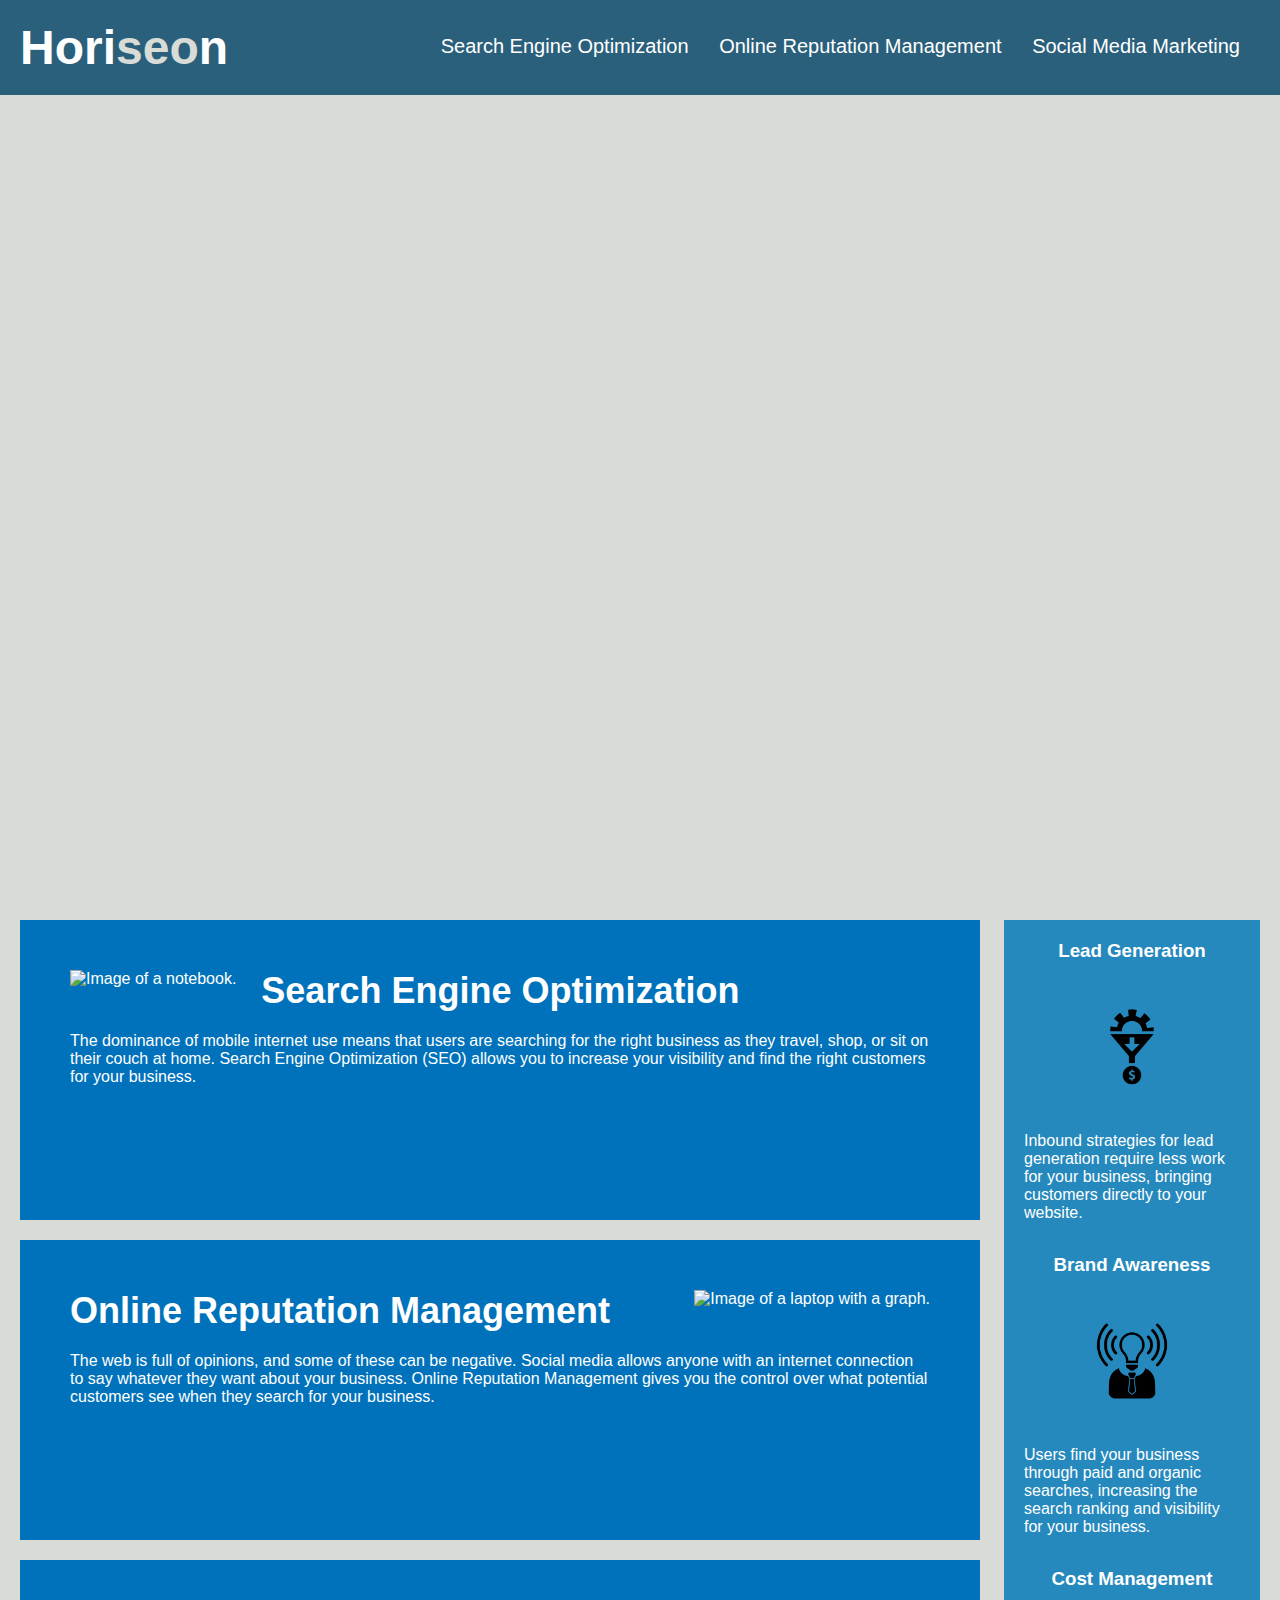
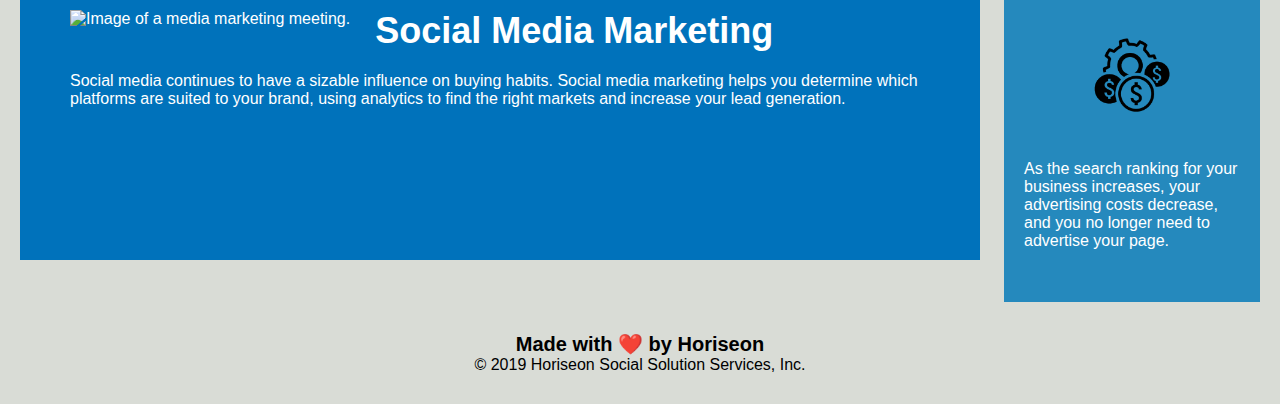
==== Develop/index.html @ 2a55d414 "Added alt text for the images" ====
<!DOCTYPE html>
<html lang="en-us">

<head>
    <meta charset="UTF-8" />
    <link rel="stylesheet" href="./assets/css/style.css">
    <title>website</title>
</head>

<body>
    <div class="header">
        <h1>Hori<span class="seo">seo</span>n</h1>
        <div>
            <ul>
                <li>
                    <a href="#search-engine-optimization">Search Engine Optimization</a>
                </li>
                <li>
                    <a href="#online-reputation-management">Online Reputation Management</a>
                </li>
                <li>
                    <a href="#social-media-marketing">Social Media Marketing</a>
                </li>
            </ul>
        </div>
    </div>
    <div class="hero"></div>
    <div class="content">
        <div class="search-engine-optimization">
            <img src="./assets/images/search-engine-optimization.jpg" alt="Image of a notebook." class="float-left" />
            <h2>Search Engine Optimization</h2>
            <p>
                The dominance of mobile internet use means that users are searching for the right business as they travel, shop, or sit on their couch at home. Search Engine Optimization (SEO) allows you to increase your visibility and find the right customers for your business.
            </p>
        </div>
        <div id="online-reputation-management" class="online-reputation-management">
            <img src="./assets/images/online-reputation-management.jpg" alt="Image of a laptop with a graph." class="float-right" />
            <h2>Online Reputation Management</h2>
            <p>
                The web is full of opinions, and some of these can be negative. Social media allows anyone with an internet connection to say whatever they want about your business. Online Reputation Management gives you the control over what potential customers see when they search for your business.
            </p>
        </div>
        <div id="social-media-marketing" class="social-media-marketing">
            <img src="./assets/images/social-media-marketing.jpg"  alt="Image of a media marketing meeting." class="float-left" />
            <h2>Social Media Marketing</h2>
            <p>
                Social media continues to have a sizable influence on buying habits. Social media marketing helps you determine which platforms are suited to your brand, using analytics to find the right markets and increase your lead generation.
            </p>
        </div>
    </div>
    <div class="benefits">
        <div class="benefit-lead">
            <h3>Lead Generation</h3>
            <img src="./assets/images/lead-generation.png" alt="Graphic relating word to money."/>
            <p>
                Inbound strategies for lead generation require less work for your business, bringing customers directly to your website.
            </p>
        </div>
        <div class="benefit-brand">
            <h3>Brand Awareness</h3>
            <img src="./assets/images/brand-awareness.png" alt="Graphic of a lightbulb." />
            <p>
                Users find your business through paid and organic searches, increasing the search ranking and visibility for your business.
            </p>
        </div>
        <div class="benefit-cost">
            <h3>Cost Management</h3>
            <img src="./assets/images/cost-management.png" alt="Graphic of a gear and dollar sign."></img>
            <p>
                As the search ranking for your business increases, your advertising costs decrease, and you no longer need to advertise your page.
            </p>
        </div>
    </div>
    <div class="footer">
        <h2>Made with ❤️️ by Horiseon</h2>
        <p>
            &copy; 2019 Horiseon Social Solution Services, Inc.
        </p>
    </div>
</body>

</html>
---- Develop/assets/css/style.css ----
* {
    box-sizing: border-box;
    padding: 0;
    margin: 0;
}

body {
    background-color: #d9dcd6;
}

.header {
    padding: 20px;
    font-family: 'Trebuchet MS', 'Lucida Sans Unicode', 'Lucida Grande', 'Lucida Sans', Arial, sans-serif;
    background-color: #2a607c;
    color: #ffffff;
}

.header h1 {
    display: inline-block;
    font-size: 48px;
}

.header h1 .seo {
    color: #d9dcd6;
}

.header div {
    padding-top: 15px;
    margin-right: 20px;
    float: right;
    font-family: 'Gill Sans', 'Gill Sans MT', Calibri, 'Trebuchet MS', sans-serif;
    font-size: 20px;
}

.header div ul {
    list-style-type: none;
}

.header div ul li {
    display: inline-block;
    margin-left: 25px;
}

a {
    color: #ffffff;
    text-decoration: none;
}

p {
    font-size: 16px;
}

.hero {
    height: 800px;
    width: 100%;
    margin-bottom: 25px;
    background-image: url("../images/digital-marketing-meeting.jpg");
    background-size: cover;
    background-position: center;
}

.float-left {
    float: left;
    margin-right: 25px;
}

.float-right {
    float: right;
    margin-left: 25px;
}

.content {
    width: 75%;
    display: inline-block;
    margin-left: 20px;
}

.benefits {
    margin-right: 20px;
    padding: 20px;
    clear: both;
    float: right;
    width: 20%;
    height: 100%;
    font-family: 'Gill Sans', 'Gill Sans MT', Calibri, 'Trebuchet MS', sans-serif;
    background-color: #2589bd;
}

.benefit-lead {
    margin-bottom: 32px;
    color: #ffffff;
}

.benefit-brand {
    margin-bottom: 32px;
    color: #ffffff;
}

.benefit-cost {
    margin-bottom: 32px;
    color: #ffffff;
}

.benefit-lead h3 {
    margin-bottom: 10px;
    text-align: center;
}

.benefit-brand h3 {
    margin-bottom: 10px;
    text-align: center;
}

.benefit-cost h3 {
    margin-bottom: 10px;
    text-align: center;
}

.benefit-lead img {
    display: block;
    margin: 10px auto;
    max-width: 150px;
}

.benefit-brand img {
    display: block;
    margin: 10px auto;
    max-width: 150px;
}

.benefit-cost img {
    display: block;
    margin: 10px auto;
    max-width: 150px;
}

.search-engine-optimization {
    margin-bottom: 20px;
    padding: 50px;
    height: 300px;
    font-family: 'Gill Sans', 'Gill Sans MT', Calibri, 'Trebuchet MS', sans-serif;
    background-color: #0072bb;
    color: #ffffff;
}

.online-reputation-management {
    margin-bottom: 20px;
    padding: 50px;
    height: 300px;
    font-family: 'Gill Sans', 'Gill Sans MT', Calibri, 'Trebuchet MS', sans-serif;
    background-color: #0072bb;
    color: #ffffff;
}

.social-media-marketing {
    margin-bottom: 20px;
    padding: 50px;
    height: 300px;
    font-family: 'Gill Sans', 'Gill Sans MT', Calibri, 'Trebuchet MS', sans-serif;
    background-color: #0072bb;
    color: #ffffff;
}

.search-engine-optimization img {
    max-height: 200px;
}

.online-reputation-management img {
    max-height: 200px;
}

.social-media-marketing img {
    max-height: 200px;
}

.search-engine-optimization h2 {
    margin-bottom: 20px;
    font-size: 36px;
}

.online-reputation-management h2 {
    margin-bottom: 20px;
    font-size: 36px;
}

.social-media-marketing h2 {
    margin-bottom: 20px;
    font-size: 36px;
}

.footer {
    padding: 30px;
    clear: both;
    font-family: 'Trebuchet MS', 'Lucida Sans Unicode', 'Lucida Grande', 'Lucida Sans', Arial, sans-serif;
    text-align: center;
}

.footer h2 {
    font-size: 20px;
}
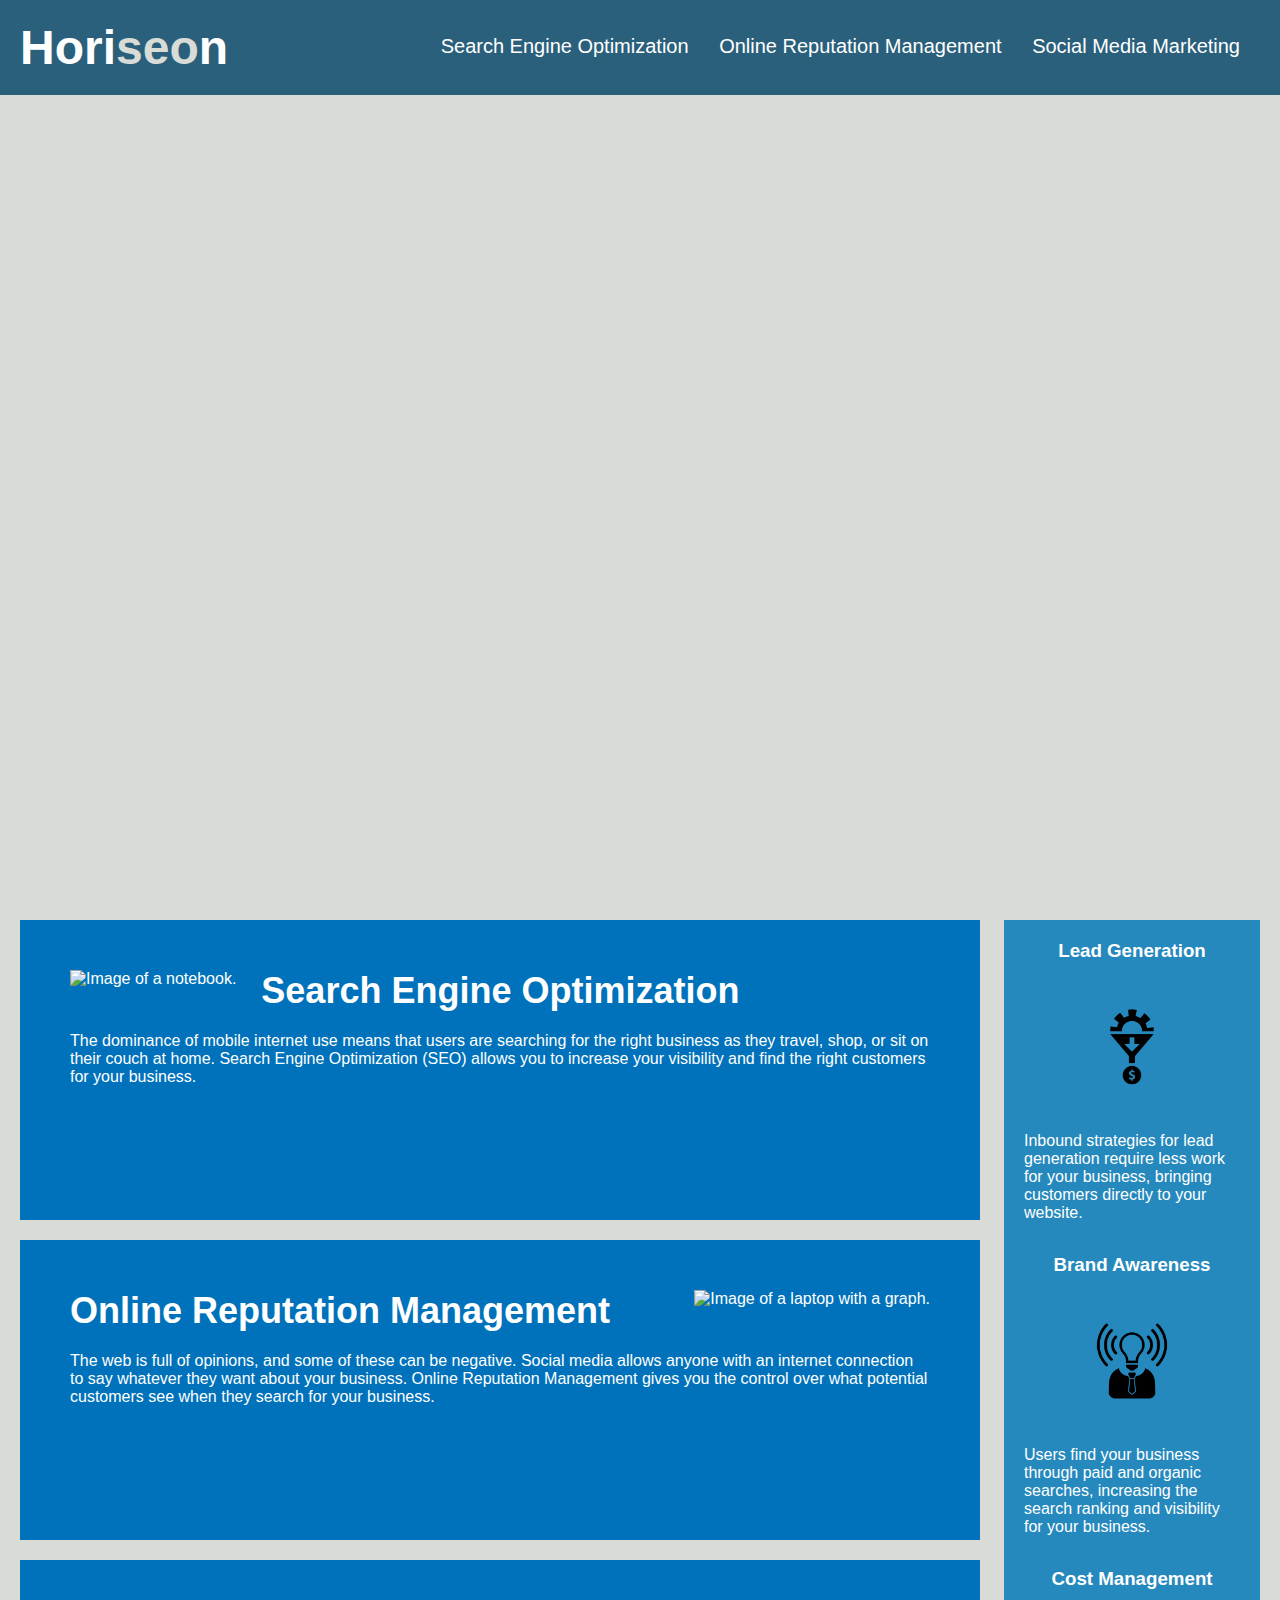
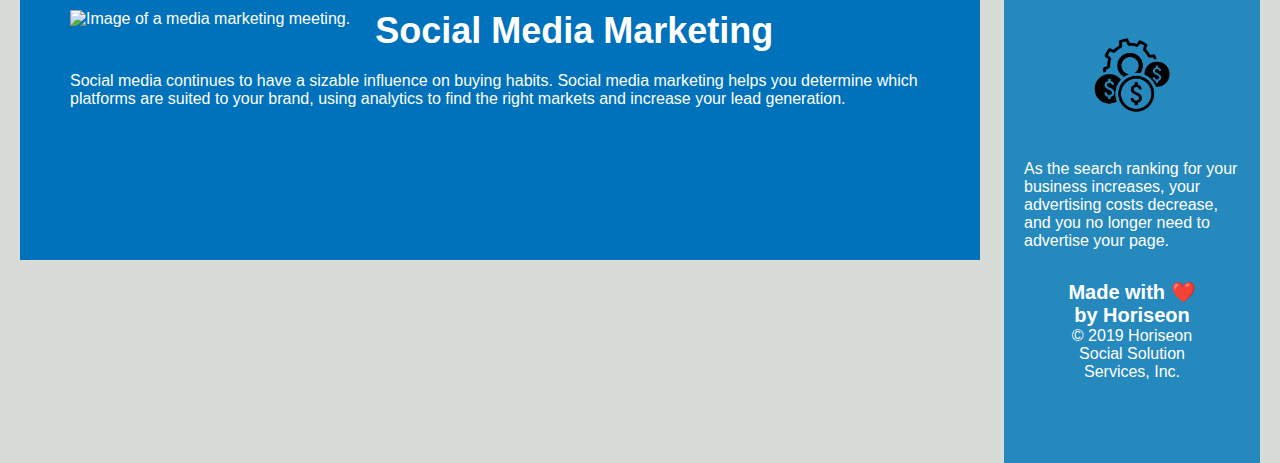
==== commit 6270bdf7: "Added semantic html elements" ====
--- a/Develop/index.html
+++ b/Develop/index.html
@@ -4,11 +4,11 @@
 <head>
     <meta charset="UTF-8" />
     <link rel="stylesheet" href="./assets/css/style.css">
-    <title>website</title>
+    <title>Horiseon Online Platform Consulting</title>
 </head>
 
 <body>
-    <div class="header">
+    <header class="header">
         <h1>Hori<span class="seo">seo</span>n</h1>
         <div>
             <ul>
@@ -23,60 +23,60 @@
                 </li>
             </ul>
         </div>
-    </div>
+    </header>
     <div class="hero"></div>
-    <div class="content">
+    <content class="content">
         <div class="search-engine-optimization">
             <img src="./assets/images/search-engine-optimization.jpg" alt="Image of a notebook." class="float-left" />
             <h2>Search Engine Optimization</h2>
-            <p>
+            <SEO-info>
                 The dominance of mobile internet use means that users are searching for the right business as they travel, shop, or sit on their couch at home. Search Engine Optimization (SEO) allows you to increase your visibility and find the right customers for your business.
-            </p>
+            </SEO-info>
         </div>
         <div id="online-reputation-management" class="online-reputation-management">
             <img src="./assets/images/online-reputation-management.jpg" alt="Image of a laptop with a graph." class="float-right" />
             <h2>Online Reputation Management</h2>
-            <p>
+            <OPM-info>
                 The web is full of opinions, and some of these can be negative. Social media allows anyone with an internet connection to say whatever they want about your business. Online Reputation Management gives you the control over what potential customers see when they search for your business.
-            </p>
+            </OPM-info>
         </div>
         <div id="social-media-marketing" class="social-media-marketing">
             <img src="./assets/images/social-media-marketing.jpg"  alt="Image of a media marketing meeting." class="float-left" />
             <h2>Social Media Marketing</h2>
-            <p>
+            <SMM-info>
                 Social media continues to have a sizable influence on buying habits. Social media marketing helps you determine which platforms are suited to your brand, using analytics to find the right markets and increase your lead generation.
-            </p>
+            </SMM-info>
         </div>
-    </div>
-    <div class="benefits">
+    </content>
+    <benefits class="benefits">
         <div class="benefit-lead">
             <h3>Lead Generation</h3>
             <img src="./assets/images/lead-generation.png" alt="Graphic relating word to money."/>
-            <p>
+            <Lead-info>
                 Inbound strategies for lead generation require less work for your business, bringing customers directly to your website.
-            </p>
+            </Lead-info>
         </div>
         <div class="benefit-brand">
             <h3>Brand Awareness</h3>
             <img src="./assets/images/brand-awareness.png" alt="Graphic of a lightbulb." />
-            <p>
+            <Awareness-info>
                 Users find your business through paid and organic searches, increasing the search ranking and visibility for your business.
-            </p>
+            </Awareness-info>
         </div>
         <div class="benefit-cost">
             <h3>Cost Management</h3>
             <img src="./assets/images/cost-management.png" alt="Graphic of a gear and dollar sign."></img>
-            <p>
+            <Cost-info>
                 As the search ranking for your business increases, your advertising costs decrease, and you no longer need to advertise your page.
             </p>
-        </div>
-    </div>
-    <div class="footer">
+            </Cost-info>
+    </benefits>
+    <footer class="footer">
         <h2>Made with ❤️️ by Horiseon</h2>
-        <p>
+        <Publicator>
             &copy; 2019 Horiseon Social Solution Services, Inc.
-        </p>
-    </div>
+        </Publicator>
+    </footer>
 </body>
 
 </html>
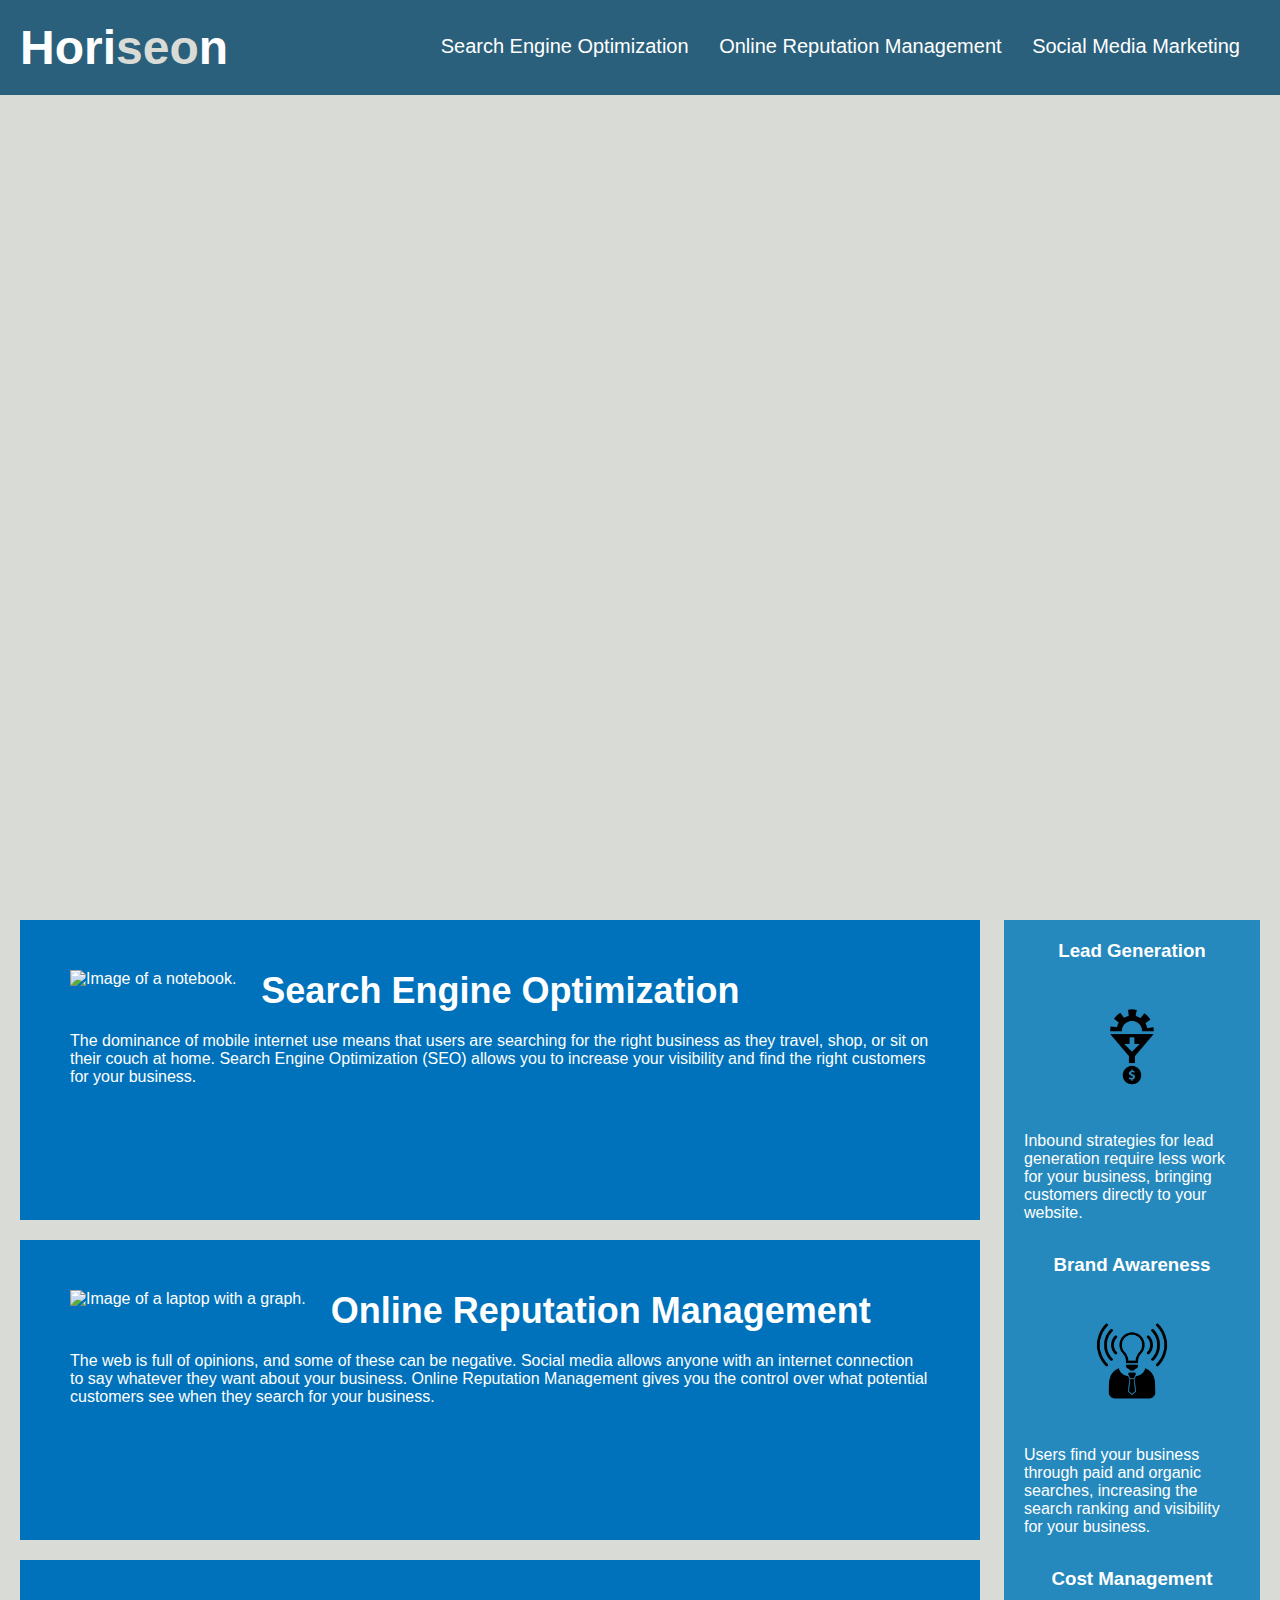
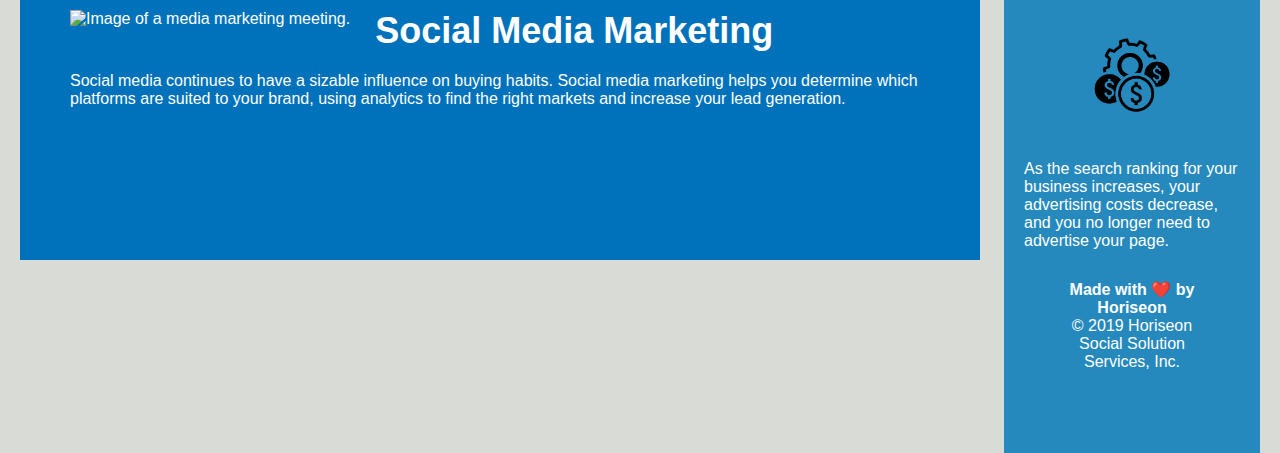
==== commit 6ae2fbc7: "Consolidated css elements and classes" ====
--- a/Develop/index.html
+++ b/Develop/index.html
@@ -72,7 +72,7 @@
             </Cost-info>
     </benefits>
     <footer class="footer">
-        <h2>Made with ❤️️ by Horiseon</h2>
+        <h4>Made with ❤️️ by Horiseon</h4>
         <Publicator>
             &copy; 2019 Horiseon Social Solution Services, Inc.
         </Publicator>
--- a/Develop/assets/css/style.css
+++ b/Develop/assets/css/style.css
@@ -59,14 +59,10 @@
     background-position: center;
 }
 
-.float-left {
+.float-left,
+.float-right {
     float: left;
     margin-right: 25px;
-}
-
-.float-right {
-    float: right;
-    margin-left: 25px;
 }
 
 .content {
@@ -86,72 +82,30 @@
     background-color: #2589bd;
 }
 
-.benefit-lead {
-    margin-bottom: 32px;
-    color: #ffffff;
-}
-
-.benefit-brand {
-    margin-bottom: 32px;
-    color: #ffffff;
-}
-
+.benefit-lead,
+.benefit-brand,
 .benefit-cost {
     margin-bottom: 32px;
     color: #ffffff;
 }
 
-.benefit-lead h3 {
-    margin-bottom: 10px;
-    text-align: center;
-}
-
-.benefit-brand h3 {
-    margin-bottom: 10px;
-    text-align: center;
-}
-
+.benefit-lead h3,
+.benefit-brand h3,
 .benefit-cost h3 {
     margin-bottom: 10px;
     text-align: center;
 }
 
-.benefit-lead img {
-    display: block;
-    margin: 10px auto;
-    max-width: 150px;
-}
-
-.benefit-brand img {
-    display: block;
-    margin: 10px auto;
-    max-width: 150px;
-}
-
+.benefit-lead img,
+.benefit-brand img,
 .benefit-cost img {
     display: block;
     margin: 10px auto;
     max-width: 150px;
 }
 
-.search-engine-optimization {
-    margin-bottom: 20px;
-    padding: 50px;
-    height: 300px;
-    font-family: 'Gill Sans', 'Gill Sans MT', Calibri, 'Trebuchet MS', sans-serif;
-    background-color: #0072bb;
-    color: #ffffff;
-}
-
-.online-reputation-management {
-    margin-bottom: 20px;
-    padding: 50px;
-    height: 300px;
-    font-family: 'Gill Sans', 'Gill Sans MT', Calibri, 'Trebuchet MS', sans-serif;
-    background-color: #0072bb;
-    color: #ffffff;
-}
-
+.search-engine-optimization,
+.online-reputation-management,
 .social-media-marketing {
     margin-bottom: 20px;
     padding: 50px;
@@ -161,28 +115,14 @@
     color: #ffffff;
 }
 
-.search-engine-optimization img {
-    max-height: 200px;
-}
-
-.online-reputation-management img {
-    max-height: 200px;
-}
-
+.search-engine-optimization img,
+.online-reputation-management img,
 .social-media-marketing img {
     max-height: 200px;
 }
 
-.search-engine-optimization h2 {
-    margin-bottom: 20px;
-    font-size: 36px;
-}
-
-.online-reputation-management h2 {
-    margin-bottom: 20px;
-    font-size: 36px;
-}
-
+.search-engine-optimization h2,
+.online-reputation-management h2,
 .social-media-marketing h2 {
     margin-bottom: 20px;
     font-size: 36px;
